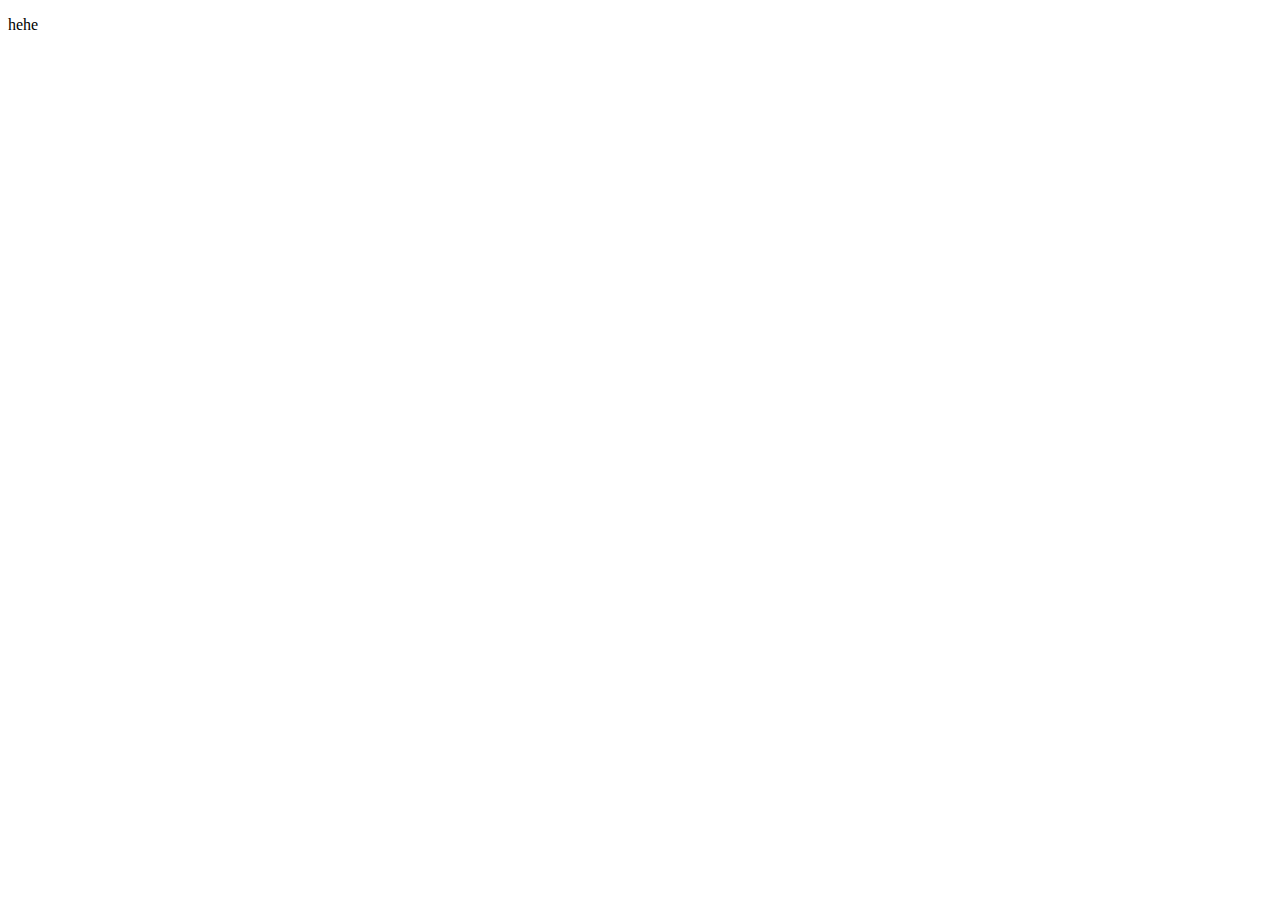
==== SAE_VroumVroum/views/index.html @ 5cb69230 "Mise en place projet WebStorm" ====
<!DOCTYPE html>
<html lang="fr">
<head>
    <meta charset="UTF-8">
    <title>VroumVroum</title>
</head>
<body>

<header> <script src="templates/header.js" defer></script> </header>

<p>hehe</p>

<footer> <script src="templates/footer.js" defer></script> </footer>

</body>
</html>
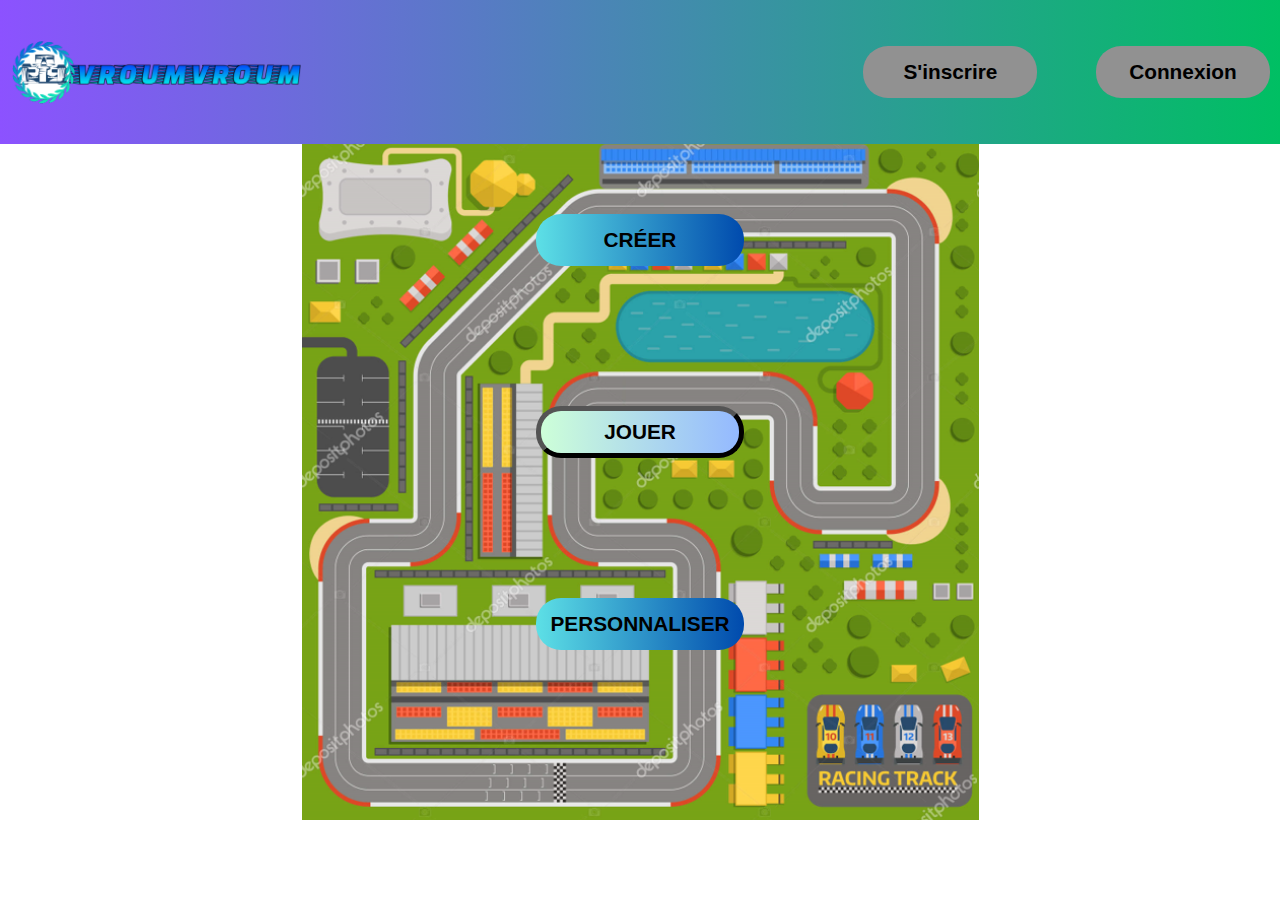
==== commit bef32d35: "debut du construction header" ====
--- a/SAE_VroumVroum/views/index.html
+++ b/SAE_VroumVroum/views/index.html
@@ -2,13 +2,26 @@
 <html lang="fr">
 <head>
     <meta charset="UTF-8">
+    <link rel="icon" href="img/logo.png">
+    <link rel="stylesheet" href="css/style.css">
     <title>VroumVroum</title>
 </head>
 <body>
 
-<header> <script src="templates/header.js" defer></script> </header>
+<header>
+    <img id="logo-header" src="img/logoLong.png" alt="VroumVroum">
 
-<p>hehe</p>
+    <button type="submit" id="connexion">Connexion</button>
+    <button type="submit" id="inscription">S'inscrire</button>
+
+    <script src="templates/header.js" defer></script>
+</header>
+
+<main>
+    <button type="submit" id="creer" class="menuJeu">CRÉER</button>
+    <button type="submit" id="jouer">JOUER</button>
+    <button type="submit" id="personnaliser" class="menuJeu">PERSONNALISER</button>
+</main>
 
 <footer> <script src="templates/footer.js" defer></script> </footer>
 
--- a/SAE_VroumVroum/views/css/style.css
+++ b/SAE_VroumVroum/views/css/style.css
@@ -0,0 +1,98 @@
+/* le style du header */
+
+body,html{
+    margin:0;
+    padding: 0;
+    height: 80%;
+}
+
+
+
+main{
+    min-height: 100%;
+    position: relative;
+    padding-bottom: 100px;
+}
+
+header {
+    display: grid;
+    grid-template-columns: 3fr 1fr 1fr 1fr;
+    grid-template-rows: 1fr;
+    grid-column-gap: 3%;
+
+    height: 25%;
+
+    background: linear-gradient(90deg, #8C52FF, #00BF63);
+
+    align-items: center;
+    /*justify-content: space-between;*/
+}
+
+#logo-header {
+    width: 50%;
+    grid-area: 1/1/2/2;
+    margin-left:10px;
+}
+
+#inscription{
+    grid-area: 1/3/2/4;
+}
+
+#connexion {
+    grid-area: 1/4/2/5;
+}
+
+#connexion, #inscription{
+    background-color: #919191;
+    border: none;
+}
+
+/* style des button */
+button{
+    border-radius: 25px;
+    font-size: 1.3em;
+    font-weight: bold;
+    height: 2.5em;
+    margin:10px;
+}
+
+/* style de la page principale */
+
+main{
+    display: grid;
+    grid-template-rows: 1fr 1fr 1fr;
+    grid-template-columns: 1fr 1fr 1fr;
+
+    justify-content: space-between;
+    align-items: center;
+
+    background-image: url("../img/fond_pagePrincipale.png");
+    background-repeat: no-repeat;
+    background-size: auto 100%;
+    background-position: center;
+}
+
+.menuJeu{
+    background: linear-gradient(90deg, #5DE0E6, #004AAD);
+    border: none;
+}
+
+#jouer{
+    background: linear-gradient(90deg, #CDFFD8, #94B9FF);
+    border-width: 5px;
+    grid-area: 2/2/3/3;
+}
+
+.menuJeu, #jouer{
+    width: 10em;
+    align-self: center;
+    justify-self: center;
+}
+
+#creer{
+    grid-area: 1/2/2/3;
+}
+
+#personnaliser{
+    grid-area: 3/2/4/3;
+}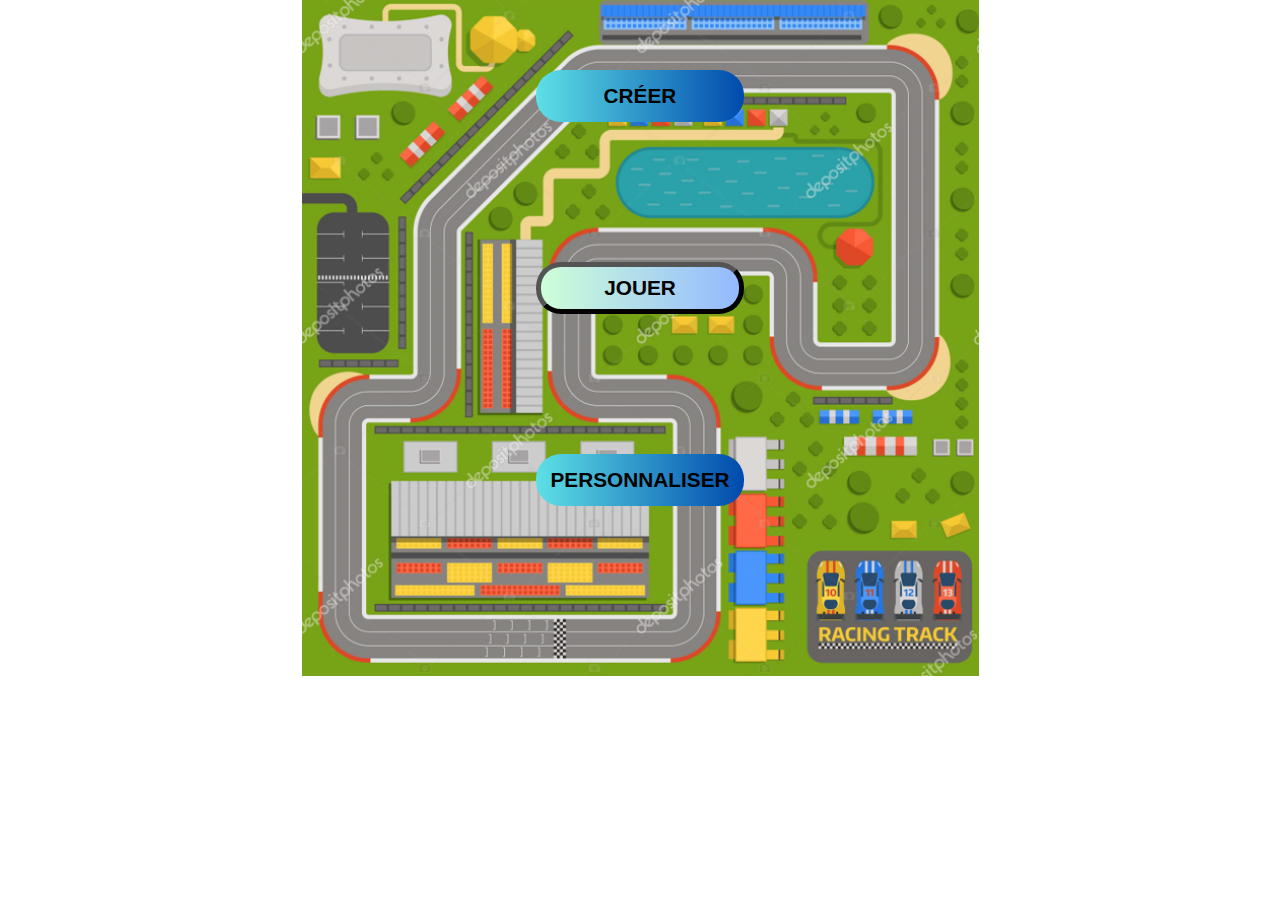
==== commit e56d44c3: "réagencement fichiers, problème lien TS à régler" ====
--- a/SAE_VroumVroum/views/index.html
+++ b/SAE_VroumVroum/views/index.html
@@ -2,20 +2,23 @@
 <html lang="fr">
 <head>
     <meta charset="UTF-8">
-    <link rel="icon" href="img/logo.png">
-    <link rel="stylesheet" href="css/style.css">
+    <link rel="icon" href="../assets/logo.png">
+    <link rel="stylesheet" href="../styles/style.css">
+    <script type="text/typescript" src="templates/header.ts"></script>
+    <script type="text/typescript" src="templates/footer.ts" defer></script>
     <title>VroumVroum</title>
 </head>
 <body>
 
-<header>
-    <img id="logo-header" src="img/logoLong.png" alt="VroumVroum">
 
-    <button type="submit" id="connexion">Connexion</button>
-    <button type="submit" id="inscription">S'inscrire</button>
+<!-- <header> -->
+<!--    <img id="logo-header" src="../assets/logoLong.png" alt="VroumVroum"> -->
 
-    <script src="templates/header.js" defer></script>
-</header>
+<!--    <button formaction="test.html" type="submit" id="connexion">Connexion</button> -->
+<!--    <button type="submit" id="inscription">S'inscrire</button> -->
+
+<!--    <script src="templates/header.ts" defer></script> -->
+<!-- </header> -->
 
 <main>
     <button type="submit" id="creer" class="menuJeu">CRÉER</button>
@@ -23,7 +26,11 @@
     <button type="submit" id="personnaliser" class="menuJeu">PERSONNALISER</button>
 </main>
 
-<footer> <script src="templates/footer.js" defer></script> </footer>
+<footer> <script type="text/typescript" src="templates/footer.ts" defer></script> </footer>
+
+
+<script type="text/javascript" src="typescript.min.js"></script>
+<script type="text/javascript" src="typescript.compile.min.js"></script>
 
 </body>
 </html>--- a/SAE_VroumVroum/styles/style.css
+++ b/SAE_VroumVroum/styles/style.css
@@ -0,0 +1,99 @@
+/* le style du header */
+
+body,html{
+    margin:0;
+    padding: 0;
+    height: 80%;
+}
+
+
+
+main{
+    min-height: 100%;
+    position: relative;
+    padding-bottom: 100px;
+}
+
+header {
+    display: grid;
+    grid-template-columns: 3fr 1fr 1fr 1fr;
+    grid-template-rows: 1fr;
+    grid-column-gap: 3%;
+
+    height: 25%;
+
+    background: linear-gradient(90deg, #8C52FF, #00BF63);
+
+    align-items: center;
+    /*justify-content: space-between;*/
+}
+
+#logo-header {
+    width: 50%;
+    grid-area: 1/1/2/2;
+    margin-left:10px;
+}
+
+#inscription{
+    grid-area: 1/3/2/4;
+}
+
+#connexion {
+    grid-area: 1/4/2/5;
+}
+
+#connexion, #inscription{
+    background-color: #919191;
+    border: none;
+}
+
+/* style des button */
+button{
+    border-radius: 25px;
+    font-size: 1.3em;
+    font-weight: bold;
+    height: 2.5em;
+    margin:10px;
+}
+
+/* style de la page principale */
+
+
+main{
+    display: grid;
+    grid-template-rows: 1fr 1fr 1fr;
+    grid-template-columns: 1fr 1fr 1fr;
+
+    justify-content: space-between;
+    align-items: center;
+
+    background-image: url("../assets/fond_pagePrincipale.png");
+    background-repeat: no-repeat;
+    background-size: auto 100%;
+    background-position: center;
+}
+
+.menuJeu{
+    background: linear-gradient(90deg, #5DE0E6, #004AAD);
+    border: none;
+}
+
+#jouer{
+    background: linear-gradient(90deg, #CDFFD8, #94B9FF);
+    border-width: 5px;
+    grid-area: 2/2/3/3;
+}
+
+.menuJeu, #jouer{
+    width: 10em;
+    align-self: center;
+    justify-self: center;
+}
+
+#creer{
+    grid-area: 1/2/2/3;
+}
+
+#personnaliser{
+    grid-area: 3/2/4/3;
+}